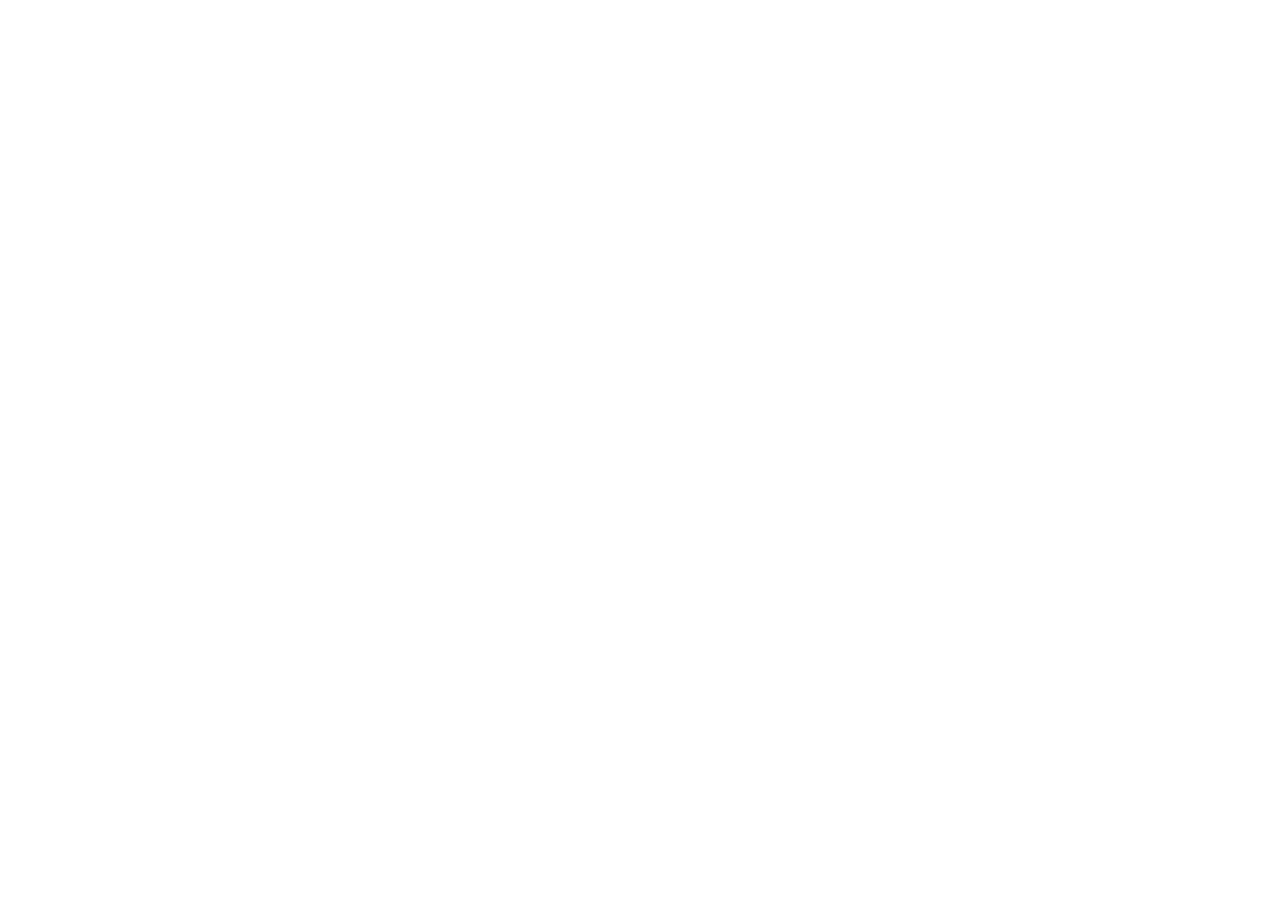
==== dashboard.html @ afb3e344 "Create dashboard.html" ====
<!DOCTYPE html>
<html lang="en">
<head>
  <meta charset="UTF-8">
  <title>Moeezland Admin Dashboard</title>
  <meta name="viewport" content="width=device-width, initial-scale=1.0">

  <style>
    body {
      font-family: system-ui, -apple-system, BlinkMacSystemFont, sans-serif;
      background: #020617;
      color: #e5e7eb;
      margin: 0;
      padding: 30px;
      display: none;
    }

    h1 { margin-bottom: 5px; }
    .subtitle { color: #94a3b8; margin-bottom: 30px; }

    .stats {
      display: grid;
      grid-template-columns: repeat(auto-fit, minmax(240px, 1fr));
      gap: 20px;
      margin-bottom: 30px;
    }

    .card, .stat {
      background: #0f172a;
      border: 1px solid #1e293b;
      border-radius: 14px;
      padding: 22px;
    }

    .stat h2 {
      margin: 0;
      font-size: 32px;
    }

    .stat p {
      margin-top: 6px;
      color: #94a3b8;
    }

    input {
      width: 100%;
      padding: 14px;
      border-radius: 10px;
      border: 1px solid #334155;
      background: #020617;
      color: white;
      font-size: 15px;
      margin-bottom: 20px;
    }

    label {
      font-size: 13px;
      color: #94a3b8;
      display: block;
      margin-bottom: 4px;
    }

    button {
      padding: 12px 20px;
      background: #2563eb;
      border: none;
      border-radius: 10px;
      color: white;
      font-size: 15px;
      cursor: pointer;
      margin-top: 15px;
    }

    .hidden { display: none; }

    .error {
      color: #f87171;
      margin-top: 10px;
    }

    .topbar {
      display: flex;
      justify-content: space-between;
      align-items: center;
      margin-bottom: 30px;
    }

    .logout {
      background: transparent;
      border: 1px solid #334155;
      color: #cbd5f5;
    }

    .access-denied {
      background: #0f172a;
      border: 1px solid #7f1d1d;
      border-radius: 14px;
      padding: 30px;
    }

    .access-denied h2 {
      color: #f87171;
      margin-top: 0;
    }
  </style>
</head>

<body>

<!-- ❌ ACCESS DENIED -->
<div id="denied" class="access-denied hidden">
  <h2>Access denied</h2>
  <p>
    This dashboard is restricted to authorized administrators of the
    <strong>Moeezland Population Service</strong>.
  </p>
</div>

<!-- ✅ ADMIN DASHBOARD -->
<div id="dashboard" class="hidden">

  <div class="topbar">
    <div>
      <h1>Admin Dashboard</h1>
      <div class="subtitle">Moeezland Population Service</div>
    </div>
    <button class="logout" id="logoutBtn">Logout</button>
  </div>

  <!-- STATS -->
  <div class="stats">
    <div class="stat">
      <h2 id="totalCitizens">–</h2>
      <p>Total Civil IDs</p>
    </div>
    <div class="stat">
      <h2 id="registeredUsers">–</h2>
      <p>Registered Portal Accounts</p>
    </div>
  </div>

  <!-- SEARCH -->
  <input
    id="searchInput"
    placeholder="Search by Civil ID, Email, or Username (exact match)"
  >

  <!-- RESULT -->
  <div id="resultCard" class="card hidden">
    <label>Full Legal Name</label>
    <input id="legalName">

    <label>Civil ID</label>
    <input id="civilId" disabled>

    <label>Email</label>
    <input id="email" disabled>

    <label>Username</label>
    <input id="username" disabled>

    <label>Gender</label>
    <input id="sex">

    <label>Phone</label>
    <input id="phone">

    <label>Date of Birth</label>
    <input id="dob" type="date">

    <button id="saveBtn">Save Changes</button>
    <div id="errorMsg" class="error"></div>
  </div>

</div>

<script type="module">
  import { initializeApp } from "https://www.gstatic.com/firebasejs/10.7.1/firebase-app.js";
  import { getAuth, onAuthStateChanged, signOut } from "https://www.gstatic.com/firebasejs/10.7.1/firebase-auth.js";
  import {
    getFirestore, collection, getDocs, query, where,
    updateDoc, doc
  } from "https://www.gstatic.com/firebasejs/10.7.1/firebase-firestore.js";

  const firebaseConfig = {
    apiKey: "AIzaSyCs-pheSxe9bkAqnhG9qOjF7RvFfb9k00A",
    authDomain: "e-civilian-portal2007.firebaseapp.com",
    projectId: "e-civilian-portal2007",
    storageBucket: "e-civilian-portal2007.firebasestorage.app",
    messagingSenderId: "465001179759",
    appId: "1:465001179759:web:60a45e286fbf1a39ac7b9a"
  };

  const app = initializeApp(firebaseConfig);
  const auth = getAuth(app);
  const db = getFirestore(app);

  const dashboard = document.getElementById("dashboard");
  const denied = document.getElementById("denied");

  let currentRef = null;

  onAuthStateChanged(auth, async (user) => {
    document.body.style.display = "block";

    if (!user) {
      denied.classList.remove("hidden");
      return;
    }

    const q = query(collection(db, "users"), where("uid", "==", user.uid));
    const snap = await getDocs(q);

    if (snap.empty || snap.docs[0].data().role !== "admin") {
      denied.classList.remove("hidden");
      return;
    }

    dashboard.classList.remove("hidden");
    loadStats();
  });

  async function loadStats() {
    const civilSnap = await getDocs(collection(db, "civil_ids"));
    totalCitizens.innerText = civilSnap.size;

    let used = 0;
    civilSnap.forEach(d => d.data().used === true && used++);
    registeredUsers.innerText = used;
  }

  searchInput.addEventListener("keydown", async (e) => {
    if (e.key !== "Enter") return;

    errorMsg.innerText = "";
    resultCard.classList.add("hidden");

    const val = searchInput.value.trim();
    const users = collection(db, "users");

    const qs = [
      query(users, where("civilId", "==", val)),
      query(users, where("email", "==", val)),
      query(users, where("username", "==", val))
    ];

    let found = null;
    for (const q of qs) {
      const s = await getDocs(q);
      if (!s.empty) { found = s.docs[0]; break; }
    }

    if (!found) {
      errorMsg.innerText = "No record found.";
      return;
    }

    const d = found.data();
    currentRef = doc(db, "users", found.id);

    legalName.value = d.legalName || "";
    civilId.value = d.civilId || "";
    email.value = d.email || "";
    username.value = d.username || "";
    sex.value = d.sex || "";
    phone.value = d.phone || "";
    dob.value = d.dob || "";

    resultCard.classList.remove("hidden");
  });

  saveBtn.onclick = async () => {
    if (!currentRef) return;

    await updateDoc(currentRef, {
      legalName: legalName.value.trim(),
      sex: sex.value.trim(),
      phone: phone.value.trim(),
      dob: dob.value
    });

    alert("Citizen record updated.");
  };

  logoutBtn.onclick = async () => {
    await signOut(auth);
    location.reload();
  };
</script>

</body>
</html>
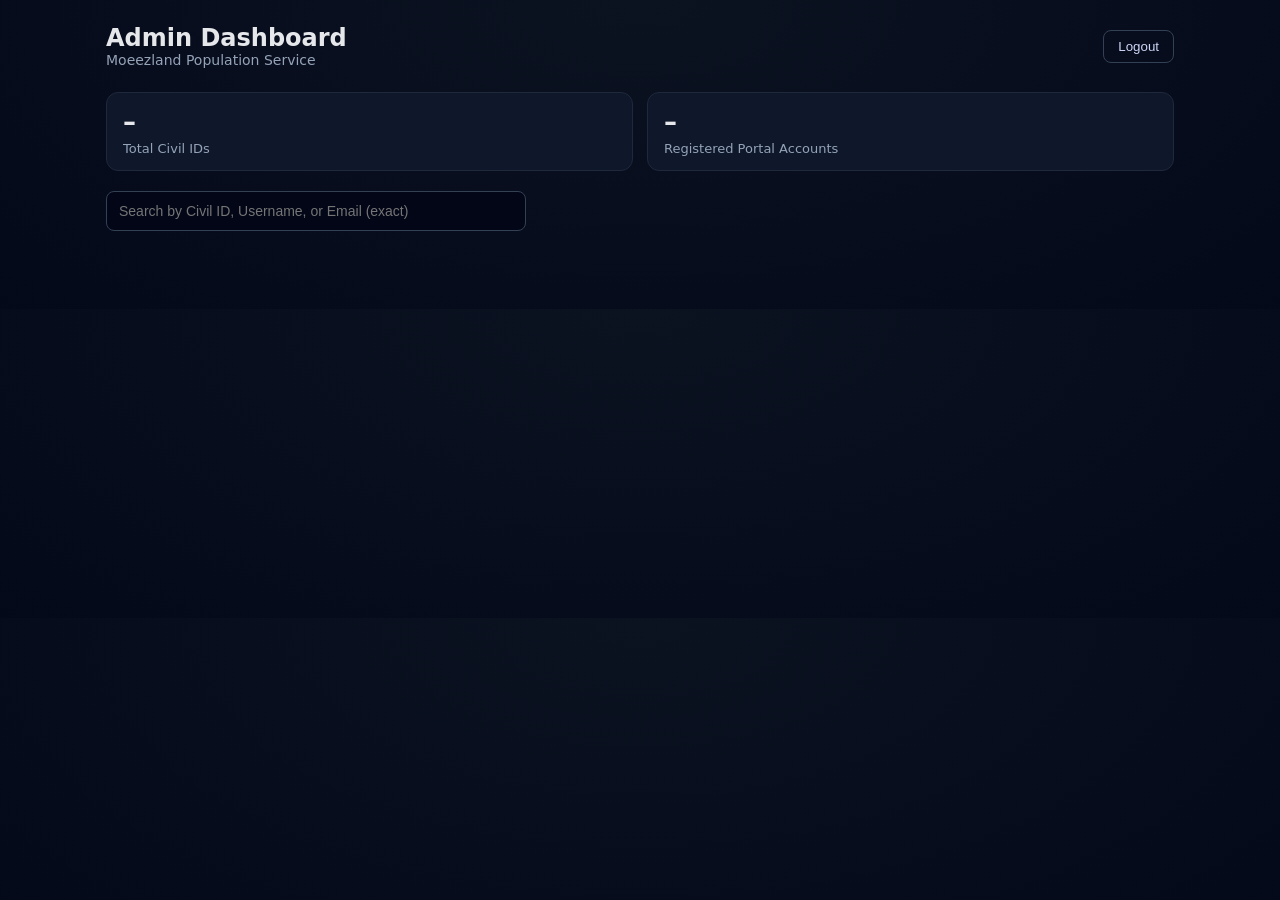
==== commit 94021eb4: "Update dashboard.html" ====
--- a/dashboard.html
+++ b/dashboard.html
@@ -1,292 +1,243 @@
 <!DOCTYPE html>
 <html lang="en">
 <head>
-  <meta charset="UTF-8">
-  <title>Moeezland Admin Dashboard</title>
-  <meta name="viewport" content="width=device-width, initial-scale=1.0">
-
-  <style>
-    body {
-      font-family: system-ui, -apple-system, BlinkMacSystemFont, sans-serif;
-      background: #020617;
-      color: #e5e7eb;
-      margin: 0;
-      padding: 30px;
-      display: none;
-    }
-
-    h1 { margin-bottom: 5px; }
-    .subtitle { color: #94a3b8; margin-bottom: 30px; }
-
-    .stats {
-      display: grid;
-      grid-template-columns: repeat(auto-fit, minmax(240px, 1fr));
-      gap: 20px;
-      margin-bottom: 30px;
-    }
-
-    .card, .stat {
-      background: #0f172a;
-      border: 1px solid #1e293b;
-      border-radius: 14px;
-      padding: 22px;
-    }
-
-    .stat h2 {
-      margin: 0;
-      font-size: 32px;
-    }
-
-    .stat p {
-      margin-top: 6px;
-      color: #94a3b8;
-    }
-
-    input {
-      width: 100%;
-      padding: 14px;
-      border-radius: 10px;
-      border: 1px solid #334155;
-      background: #020617;
-      color: white;
-      font-size: 15px;
-      margin-bottom: 20px;
-    }
-
-    label {
-      font-size: 13px;
-      color: #94a3b8;
-      display: block;
-      margin-bottom: 4px;
-    }
-
-    button {
-      padding: 12px 20px;
-      background: #2563eb;
-      border: none;
-      border-radius: 10px;
-      color: white;
-      font-size: 15px;
-      cursor: pointer;
-      margin-top: 15px;
-    }
-
-    .hidden { display: none; }
-
-    .error {
-      color: #f87171;
-      margin-top: 10px;
-    }
-
-    .topbar {
-      display: flex;
-      justify-content: space-between;
-      align-items: center;
-      margin-bottom: 30px;
-    }
-
-    .logout {
-      background: transparent;
-      border: 1px solid #334155;
-      color: #cbd5f5;
-    }
-
-    .access-denied {
-      background: #0f172a;
-      border: 1px solid #7f1d1d;
-      border-radius: 14px;
-      padding: 30px;
-    }
-
-    .access-denied h2 {
-      color: #f87171;
-      margin-top: 0;
-    }
-  </style>
+<meta charset="UTF-8" />
+<title>Moeezland Admin Dashboard</title>
+<meta name="viewport" content="width=device-width, initial-scale=1.0" />
+
+<style>
+  * { box-sizing: border-box; }
+
+  body {
+    margin: 0;
+    font-family: system-ui, -apple-system, BlinkMacSystemFont, sans-serif;
+    background: radial-gradient(1200px 600px at top, #0b1220, #020617);
+    color: #e5e7eb;
+  }
+
+  .page {
+    max-width: 1100px;
+    margin: auto;
+    padding: 24px 16px 60px;
+  }
+
+  /* HEADER */
+  .topbar {
+    display: flex;
+    justify-content: space-between;
+    align-items: center;
+    margin-bottom: 24px;
+    flex-wrap: wrap;
+    gap: 12px;
+  }
+
+  h1 {
+    margin: 0;
+    font-size: 24px;
+  }
+
+  .subtitle {
+    color: #94a3b8;
+    font-size: 14px;
+  }
+
+  .logout {
+    background: transparent;
+    border: 1px solid #334155;
+    color: #cbd5f5;
+    padding: 8px 14px;
+    border-radius: 8px;
+    cursor: pointer;
+  }
+
+  /* STATS */
+  .stats {
+    display: grid;
+    grid-template-columns: repeat(auto-fit, minmax(220px, 1fr));
+    gap: 14px;
+    margin-bottom: 20px;
+  }
+
+  .stat {
+    background: #0f172a;
+    border: 1px solid #1e293b;
+    border-radius: 12px;
+    padding: 14px 16px;
+  }
+
+  .stat h2 {
+    margin: 0;
+    font-size: 26px;
+  }
+
+  .stat p {
+    margin: 4px 0 0;
+    color: #94a3b8;
+    font-size: 13px;
+  }
+
+  /* SEARCH */
+  .search-wrap {
+    margin-bottom: 18px;
+  }
+
+  #searchInput {
+    max-width: 420px;
+    width: 100%;
+    height: 40px;
+    padding: 0 12px;
+    border-radius: 8px;
+    border: 1px solid #334155;
+    background: #020617;
+    color: white;
+    font-size: 14px;
+  }
+
+  /* CARD */
+  .card {
+    background: #0f172a;
+    border: 1px solid #1e293b;
+    border-radius: 14px;
+    padding: 18px;
+  }
+
+  .card h3 {
+    margin-top: 0;
+    font-size: 18px;
+  }
+
+  /* FORM */
+  .form-grid {
+    display: grid;
+    grid-template-columns: repeat(auto-fit, minmax(240px, 1fr));
+    gap: 12px;
+  }
+
+  label {
+    font-size: 12px;
+    color: #94a3b8;
+    margin-bottom: 4px;
+    display: block;
+  }
+
+  input {
+    width: 100%;
+    height: 38px;
+    padding: 0 10px;
+    border-radius: 8px;
+    border: 1px solid #334155;
+    background: #020617;
+    color: white;
+    font-size: 14px;
+  }
+
+  input[disabled] {
+    opacity: 0.6;
+  }
+
+  button.save {
+    margin-top: 16px;
+    height: 40px;
+    padding: 0 18px;
+    background: #2563eb;
+    border: none;
+    border-radius: 8px;
+    color: white;
+    font-size: 14px;
+    cursor: pointer;
+    width: fit-content;
+  }
+
+  .hidden { display: none; }
+
+  .error {
+    color: #f87171;
+    margin-top: 10px;
+    font-size: 13px;
+  }
+
+  @media (max-width: 600px) {
+    h1 { font-size: 20px; }
+    .stat h2 { font-size: 22px; }
+  }
+</style>
 </head>
 
 <body>
 
-<!-- ❌ ACCESS DENIED -->
-<div id="denied" class="access-denied hidden">
-  <h2>Access denied</h2>
-  <p>
-    This dashboard is restricted to authorized administrators of the
-    <strong>Moeezland Population Service</strong>.
-  </p>
-</div>
-
-<!-- ✅ ADMIN DASHBOARD -->
-<div id="dashboard" class="hidden">
+<div class="page">
 
   <div class="topbar">
     <div>
       <h1>Admin Dashboard</h1>
       <div class="subtitle">Moeezland Population Service</div>
     </div>
-    <button class="logout" id="logoutBtn">Logout</button>
-  </div>
-
-  <!-- STATS -->
+    <button class="logout">Logout</button>
+  </div>
+
   <div class="stats">
     <div class="stat">
-      <h2 id="totalCitizens">–</h2>
+      <h2 id="totalCivil">–</h2>
       <p>Total Civil IDs</p>
     </div>
     <div class="stat">
-      <h2 id="registeredUsers">–</h2>
+      <h2 id="totalUsers">–</h2>
       <p>Registered Portal Accounts</p>
     </div>
   </div>
 
-  <!-- SEARCH -->
-  <input
-    id="searchInput"
-    placeholder="Search by Civil ID, Email, or Username (exact match)"
-  >
-
-  <!-- RESULT -->
-  <div id="resultCard" class="card hidden">
-    <label>Full Legal Name</label>
-    <input id="legalName">
-
-    <label>Civil ID</label>
-    <input id="civilId" disabled>
-
-    <label>Email</label>
-    <input id="email" disabled>
-
-    <label>Username</label>
-    <input id="username" disabled>
-
-    <label>Gender</label>
-    <input id="sex">
-
-    <label>Phone</label>
-    <input id="phone">
-
-    <label>Date of Birth</label>
-    <input id="dob" type="date">
-
-    <button id="saveBtn">Save Changes</button>
-    <div id="errorMsg" class="error"></div>
+  <div class="search-wrap">
+    <input
+      id="searchInput"
+      placeholder="Search by Civil ID, Username, or Email (exact)"
+    />
+  </div>
+
+  <div id="editCard" class="card hidden">
+    <h3>Citizen Record</h3>
+
+    <div class="form-grid">
+      <div>
+        <label>Full Legal Name</label>
+        <input id="legalName">
+      </div>
+
+      <div>
+        <label>Civil ID</label>
+        <input id="civilId" disabled>
+      </div>
+
+      <div>
+        <label>Email</label>
+        <input id="email" disabled>
+      </div>
+
+      <div>
+        <label>Username</label>
+        <input id="username" disabled>
+      </div>
+
+      <div>
+        <label>Gender</label>
+        <input id="sex">
+      </div>
+
+      <div>
+        <label>Phone</label>
+        <input id="phone">
+      </div>
+
+      <div>
+        <label>Date of Birth</label>
+        <input type="date" id="dob">
+      </div>
+    </div>
+
+    <button class="save">Save Changes</button>
+    <div id="error" class="error"></div>
   </div>
 
 </div>
-
-<script type="module">
-  import { initializeApp } from "https://www.gstatic.com/firebasejs/10.7.1/firebase-app.js";
-  import { getAuth, onAuthStateChanged, signOut } from "https://www.gstatic.com/firebasejs/10.7.1/firebase-auth.js";
-  import {
-    getFirestore, collection, getDocs, query, where,
-    updateDoc, doc
-  } from "https://www.gstatic.com/firebasejs/10.7.1/firebase-firestore.js";
-
-  const firebaseConfig = {
-    apiKey: "AIzaSyCs-pheSxe9bkAqnhG9qOjF7RvFfb9k00A",
-    authDomain: "e-civilian-portal2007.firebaseapp.com",
-    projectId: "e-civilian-portal2007",
-    storageBucket: "e-civilian-portal2007.firebasestorage.app",
-    messagingSenderId: "465001179759",
-    appId: "1:465001179759:web:60a45e286fbf1a39ac7b9a"
-  };
-
-  const app = initializeApp(firebaseConfig);
-  const auth = getAuth(app);
-  const db = getFirestore(app);
-
-  const dashboard = document.getElementById("dashboard");
-  const denied = document.getElementById("denied");
-
-  let currentRef = null;
-
-  onAuthStateChanged(auth, async (user) => {
-    document.body.style.display = "block";
-
-    if (!user) {
-      denied.classList.remove("hidden");
-      return;
-    }
-
-    const q = query(collection(db, "users"), where("uid", "==", user.uid));
-    const snap = await getDocs(q);
-
-    if (snap.empty || snap.docs[0].data().role !== "admin") {
-      denied.classList.remove("hidden");
-      return;
-    }
-
-    dashboard.classList.remove("hidden");
-    loadStats();
-  });
-
-  async function loadStats() {
-    const civilSnap = await getDocs(collection(db, "civil_ids"));
-    totalCitizens.innerText = civilSnap.size;
-
-    let used = 0;
-    civilSnap.forEach(d => d.data().used === true && used++);
-    registeredUsers.innerText = used;
-  }
-
-  searchInput.addEventListener("keydown", async (e) => {
-    if (e.key !== "Enter") return;
-
-    errorMsg.innerText = "";
-    resultCard.classList.add("hidden");
-
-    const val = searchInput.value.trim();
-    const users = collection(db, "users");
-
-    const qs = [
-      query(users, where("civilId", "==", val)),
-      query(users, where("email", "==", val)),
-      query(users, where("username", "==", val))
-    ];
-
-    let found = null;
-    for (const q of qs) {
-      const s = await getDocs(q);
-      if (!s.empty) { found = s.docs[0]; break; }
-    }
-
-    if (!found) {
-      errorMsg.innerText = "No record found.";
-      return;
-    }
-
-    const d = found.data();
-    currentRef = doc(db, "users", found.id);
-
-    legalName.value = d.legalName || "";
-    civilId.value = d.civilId || "";
-    email.value = d.email || "";
-    username.value = d.username || "";
-    sex.value = d.sex || "";
-    phone.value = d.phone || "";
-    dob.value = d.dob || "";
-
-    resultCard.classList.remove("hidden");
-  });
-
-  saveBtn.onclick = async () => {
-    if (!currentRef) return;
-
-    await updateDoc(currentRef, {
-      legalName: legalName.value.trim(),
-      sex: sex.value.trim(),
-      phone: phone.value.trim(),
-      dob: dob.value
-    });
-
-    alert("Citizen record updated.");
-  };
-
-  logoutBtn.onclick = async () => {
-    await signOut(auth);
-    location.reload();
-  };
-</script>
 
 </body>
 </html>
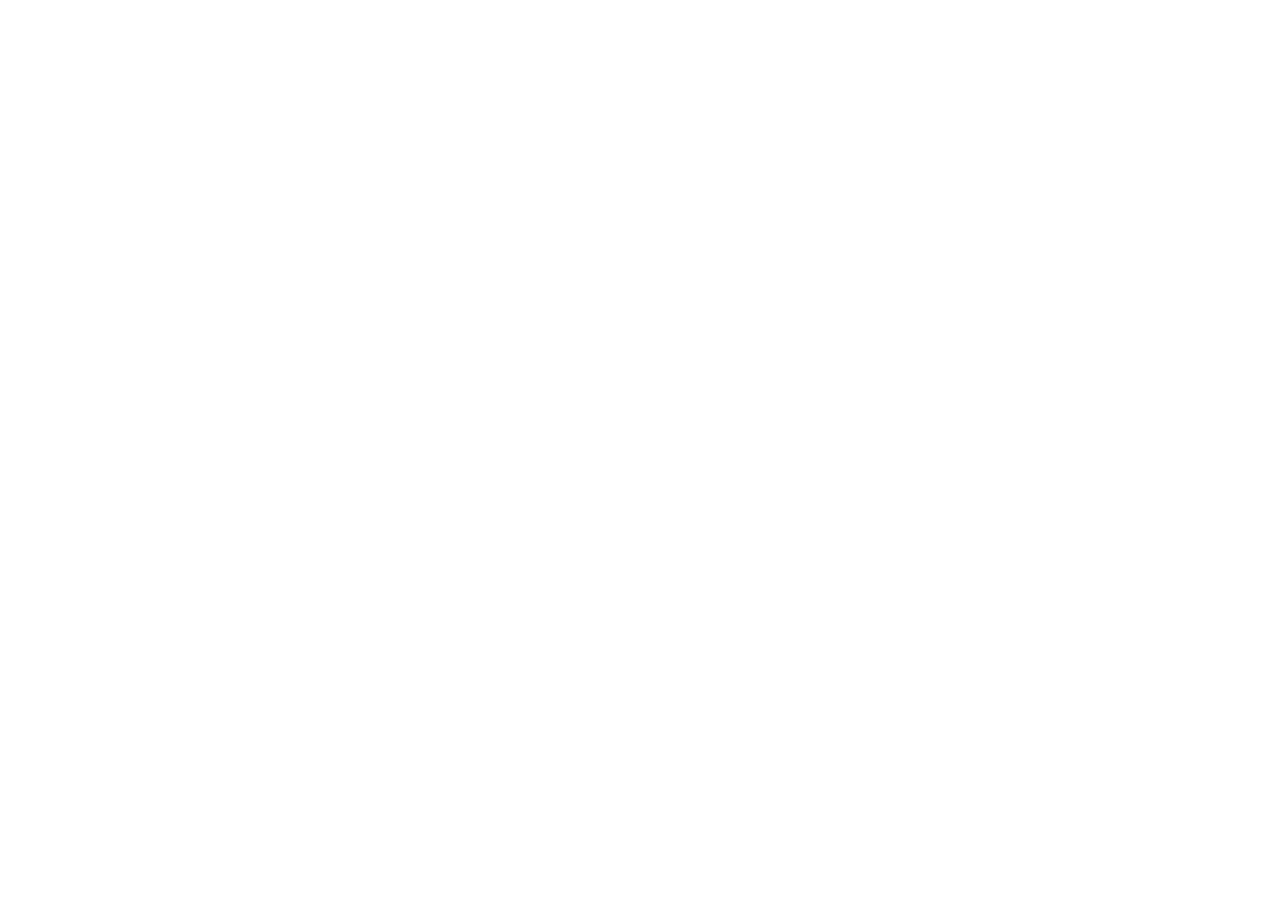
==== commit af45f0b3: "Add files via upload" ====
--- a/dashboard.html
+++ b/dashboard.html
@@ -1,243 +1,292 @@
 <!DOCTYPE html>
 <html lang="en">
 <head>
-<meta charset="UTF-8" />
-<title>Moeezland Admin Dashboard</title>
-<meta name="viewport" content="width=device-width, initial-scale=1.0" />
-
-<style>
-  * { box-sizing: border-box; }
-
-  body {
-    margin: 0;
-    font-family: system-ui, -apple-system, BlinkMacSystemFont, sans-serif;
-    background: radial-gradient(1200px 600px at top, #0b1220, #020617);
-    color: #e5e7eb;
-  }
-
-  .page {
-    max-width: 1100px;
-    margin: auto;
-    padding: 24px 16px 60px;
-  }
-
-  /* HEADER */
-  .topbar {
-    display: flex;
-    justify-content: space-between;
-    align-items: center;
-    margin-bottom: 24px;
-    flex-wrap: wrap;
-    gap: 12px;
-  }
-
-  h1 {
-    margin: 0;
-    font-size: 24px;
-  }
-
-  .subtitle {
-    color: #94a3b8;
-    font-size: 14px;
-  }
-
-  .logout {
-    background: transparent;
-    border: 1px solid #334155;
-    color: #cbd5f5;
-    padding: 8px 14px;
-    border-radius: 8px;
-    cursor: pointer;
-  }
-
-  /* STATS */
-  .stats {
-    display: grid;
-    grid-template-columns: repeat(auto-fit, minmax(220px, 1fr));
-    gap: 14px;
-    margin-bottom: 20px;
-  }
-
-  .stat {
-    background: #0f172a;
-    border: 1px solid #1e293b;
-    border-radius: 12px;
-    padding: 14px 16px;
-  }
-
-  .stat h2 {
-    margin: 0;
-    font-size: 26px;
-  }
-
-  .stat p {
-    margin: 4px 0 0;
-    color: #94a3b8;
-    font-size: 13px;
-  }
-
-  /* SEARCH */
-  .search-wrap {
-    margin-bottom: 18px;
-  }
-
-  #searchInput {
-    max-width: 420px;
-    width: 100%;
-    height: 40px;
-    padding: 0 12px;
-    border-radius: 8px;
-    border: 1px solid #334155;
-    background: #020617;
-    color: white;
-    font-size: 14px;
-  }
-
-  /* CARD */
-  .card {
-    background: #0f172a;
-    border: 1px solid #1e293b;
-    border-radius: 14px;
-    padding: 18px;
-  }
-
-  .card h3 {
-    margin-top: 0;
-    font-size: 18px;
-  }
-
-  /* FORM */
-  .form-grid {
-    display: grid;
-    grid-template-columns: repeat(auto-fit, minmax(240px, 1fr));
-    gap: 12px;
-  }
-
-  label {
-    font-size: 12px;
-    color: #94a3b8;
-    margin-bottom: 4px;
-    display: block;
-  }
-
-  input {
-    width: 100%;
-    height: 38px;
-    padding: 0 10px;
-    border-radius: 8px;
-    border: 1px solid #334155;
-    background: #020617;
-    color: white;
-    font-size: 14px;
-  }
-
-  input[disabled] {
-    opacity: 0.6;
-  }
-
-  button.save {
-    margin-top: 16px;
-    height: 40px;
-    padding: 0 18px;
-    background: #2563eb;
-    border: none;
-    border-radius: 8px;
-    color: white;
-    font-size: 14px;
-    cursor: pointer;
-    width: fit-content;
-  }
-
-  .hidden { display: none; }
-
-  .error {
-    color: #f87171;
-    margin-top: 10px;
-    font-size: 13px;
-  }
-
-  @media (max-width: 600px) {
-    h1 { font-size: 20px; }
-    .stat h2 { font-size: 22px; }
-  }
-</style>
+  <meta charset="UTF-8">
+  <title>Moeezland Admin Dashboard</title>
+  <meta name="viewport" content="width=device-width, initial-scale=1.0">
+
+  <style>
+    body {
+      font-family: system-ui, -apple-system, BlinkMacSystemFont, sans-serif;
+      background: #020617;
+      color: #e5e7eb;
+      margin: 0;
+      padding: 30px;
+      display: none;
+    }
+
+    h1 { margin-bottom: 5px; }
+    .subtitle { color: #94a3b8; margin-bottom: 30px; }
+
+    .stats {
+      display: grid;
+      grid-template-columns: repeat(auto-fit, minmax(240px, 1fr));
+      gap: 20px;
+      margin-bottom: 30px;
+    }
+
+    .card, .stat {
+      background: #0f172a;
+      border: 1px solid #1e293b;
+      border-radius: 14px;
+      padding: 22px;
+    }
+
+    .stat h2 {
+      margin: 0;
+      font-size: 32px;
+    }
+
+    .stat p {
+      margin-top: 6px;
+      color: #94a3b8;
+    }
+
+    input {
+      width: 100%;
+      padding: 14px;
+      border-radius: 10px;
+      border: 1px solid #334155;
+      background: #020617;
+      color: white;
+      font-size: 15px;
+      margin-bottom: 20px;
+    }
+
+    label {
+      font-size: 13px;
+      color: #94a3b8;
+      display: block;
+      margin-bottom: 4px;
+    }
+
+    button {
+      padding: 12px 20px;
+      background: #2563eb;
+      border: none;
+      border-radius: 10px;
+      color: white;
+      font-size: 15px;
+      cursor: pointer;
+      margin-top: 15px;
+    }
+
+    .hidden { display: none; }
+
+    .error {
+      color: #f87171;
+      margin-top: 10px;
+    }
+
+    .topbar {
+      display: flex;
+      justify-content: space-between;
+      align-items: center;
+      margin-bottom: 30px;
+    }
+
+    .logout {
+      background: transparent;
+      border: 1px solid #334155;
+      color: #cbd5f5;
+    }
+
+    .access-denied {
+      background: #0f172a;
+      border: 1px solid #7f1d1d;
+      border-radius: 14px;
+      padding: 30px;
+    }
+
+    .access-denied h2 {
+      color: #f87171;
+      margin-top: 0;
+    }
+  </style>
 </head>
 
 <body>
 
-<div class="page">
+<!-- ❌ ACCESS DENIED -->
+<div id="denied" class="access-denied hidden">
+  <h2>Access denied</h2>
+  <p>
+    This dashboard is restricted to authorized administrators of the
+    <strong>Moeezland Population Service</strong>.
+  </p>
+</div>
+
+<!-- ✅ ADMIN DASHBOARD -->
+<div id="dashboard" class="hidden">
 
   <div class="topbar">
     <div>
       <h1>Admin Dashboard</h1>
       <div class="subtitle">Moeezland Population Service</div>
     </div>
-    <button class="logout">Logout</button>
+    <button class="logout" id="logoutBtn">Logout</button>
   </div>
 
+  <!-- STATS -->
   <div class="stats">
     <div class="stat">
-      <h2 id="totalCivil">–</h2>
+      <h2 id="totalCitizens">–</h2>
       <p>Total Civil IDs</p>
     </div>
     <div class="stat">
-      <h2 id="totalUsers">–</h2>
+      <h2 id="registeredUsers">–</h2>
       <p>Registered Portal Accounts</p>
     </div>
   </div>
 
-  <div class="search-wrap">
-    <input
-      id="searchInput"
-      placeholder="Search by Civil ID, Username, or Email (exact)"
-    />
+  <!-- SEARCH -->
+  <input
+    id="searchInput"
+    placeholder="Search by Civil ID, Email, or Username (exact match)"
+  >
+
+  <!-- RESULT -->
+  <div id="resultCard" class="card hidden">
+    <label>Full Legal Name</label>
+    <input id="legalName">
+
+    <label>Civil ID</label>
+    <input id="civilId" disabled>
+
+    <label>Email</label>
+    <input id="email" disabled>
+
+    <label>Username</label>
+    <input id="username" disabled>
+
+    <label>Gender</label>
+    <input id="sex">
+
+    <label>Phone</label>
+    <input id="phone">
+
+    <label>Date of Birth</label>
+    <input id="dob" type="date">
+
+    <button id="saveBtn">Save Changes</button>
+    <div id="errorMsg" class="error"></div>
   </div>
 
-  <div id="editCard" class="card hidden">
-    <h3>Citizen Record</h3>
-
-    <div class="form-grid">
-      <div>
-        <label>Full Legal Name</label>
-        <input id="legalName">
-      </div>
-
-      <div>
-        <label>Civil ID</label>
-        <input id="civilId" disabled>
-      </div>
-
-      <div>
-        <label>Email</label>
-        <input id="email" disabled>
-      </div>
-
-      <div>
-        <label>Username</label>
-        <input id="username" disabled>
-      </div>
-
-      <div>
-        <label>Gender</label>
-        <input id="sex">
-      </div>
-
-      <div>
-        <label>Phone</label>
-        <input id="phone">
-      </div>
-
-      <div>
-        <label>Date of Birth</label>
-        <input type="date" id="dob">
-      </div>
-    </div>
-
-    <button class="save">Save Changes</button>
-    <div id="error" class="error"></div>
-  </div>
-
 </div>
+
+<script type="module">
+  import { initializeApp } from "https://www.gstatic.com/firebasejs/10.7.1/firebase-app.js";
+  import { getAuth, onAuthStateChanged, signOut } from "https://www.gstatic.com/firebasejs/10.7.1/firebase-auth.js";
+  import {
+    getFirestore, collection, getDocs, query, where,
+    updateDoc, doc
+  } from "https://www.gstatic.com/firebasejs/10.7.1/firebase-firestore.js";
+
+  const firebaseConfig = {
+    apiKey: "AIzaSyCs-pheSxe9bkAqnhG9qOjF7RvFfb9k00A",
+    authDomain: "e-civilian-portal2007.firebaseapp.com",
+    projectId: "e-civilian-portal2007",
+    storageBucket: "e-civilian-portal2007.firebasestorage.app",
+    messagingSenderId: "465001179759",
+    appId: "1:465001179759:web:60a45e286fbf1a39ac7b9a"
+  };
+
+  const app = initializeApp(firebaseConfig);
+  const auth = getAuth(app);
+  const db = getFirestore(app);
+
+  const dashboard = document.getElementById("dashboard");
+  const denied = document.getElementById("denied");
+
+  let currentRef = null;
+
+  onAuthStateChanged(auth, async (user) => {
+    document.body.style.display = "block";
+
+    if (!user) {
+      denied.classList.remove("hidden");
+      return;
+    }
+
+    const q = query(collection(db, "users"), where("uid", "==", user.uid));
+    const snap = await getDocs(q);
+
+    if (snap.empty || snap.docs[0].data().role !== "admin") {
+      denied.classList.remove("hidden");
+      return;
+    }
+
+    dashboard.classList.remove("hidden");
+    loadStats();
+  });
+
+  async function loadStats() {
+    const civilSnap = await getDocs(collection(db, "civil_ids"));
+    totalCitizens.innerText = civilSnap.size;
+
+    let used = 0;
+    civilSnap.forEach(d => d.data().used === true && used++);
+    registeredUsers.innerText = used;
+  }
+
+  searchInput.addEventListener("keydown", async (e) => {
+    if (e.key !== "Enter") return;
+
+    errorMsg.innerText = "";
+    resultCard.classList.add("hidden");
+
+    const val = searchInput.value.trim();
+    const users = collection(db, "users");
+
+    const qs = [
+      query(users, where("civilId", "==", val)),
+      query(users, where("email", "==", val)),
+      query(users, where("username", "==", val))
+    ];
+
+    let found = null;
+    for (const q of qs) {
+      const s = await getDocs(q);
+      if (!s.empty) { found = s.docs[0]; break; }
+    }
+
+    if (!found) {
+      errorMsg.innerText = "No record found.";
+      return;
+    }
+
+    const d = found.data();
+    currentRef = doc(db, "users", found.id);
+
+    legalName.value = d.legalName || "";
+    civilId.value = d.civilId || "";
+    email.value = d.email || "";
+    username.value = d.username || "";
+    sex.value = d.sex || "";
+    phone.value = d.phone || "";
+    dob.value = d.dob || "";
+
+    resultCard.classList.remove("hidden");
+  });
+
+  saveBtn.onclick = async () => {
+    if (!currentRef) return;
+
+    await updateDoc(currentRef, {
+      legalName: legalName.value.trim(),
+      sex: sex.value.trim(),
+      phone: phone.value.trim(),
+      dob: dob.value
+    });
+
+    alert("Citizen record updated.");
+  };
+
+  logoutBtn.onclick = async () => {
+    await signOut(auth);
+    location.reload();
+  };
+</script>
 
 </body>
 </html>
